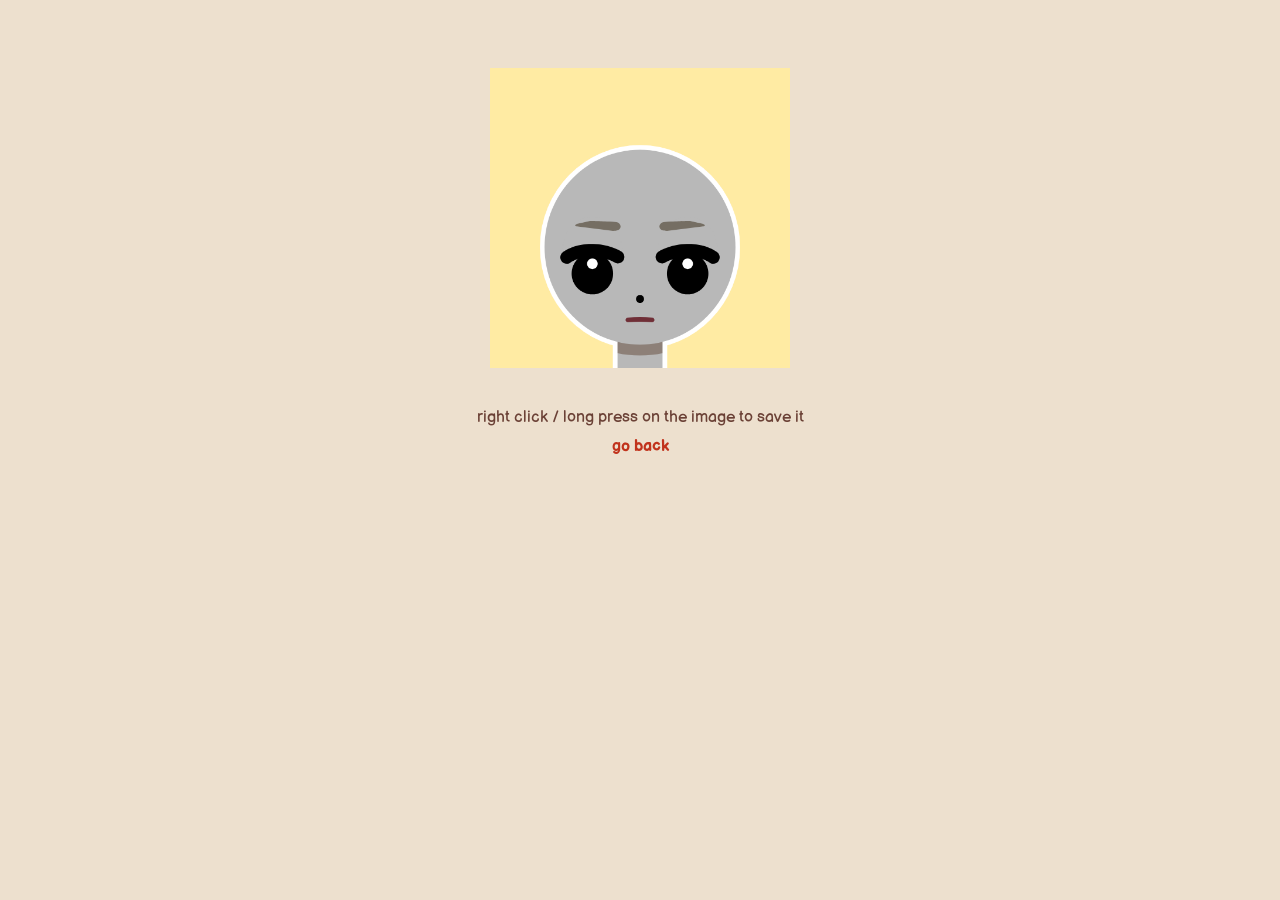
==== download/index.html @ 6621f237 "started crying at the thought of being almost done" ====
<html>
    <head>
        <meta name='viewport' content='width=1000'>
        <meta charset='UTF-8'>

        <title></title>

        <link rel="preconnect" href="https://fonts.googleapis.com">
        <link rel="preconnect" href="https://fonts.gstatic.com" crossorigin>
        <link href="https://fonts.googleapis.com/css2?family=Balsamiq+Sans:ital,wght@0,400;0,700;1,400;1,700&family=Nanum+Pen+Script&display=swap" rel="stylesheet">

        <style>

            body {
                font-family: 'Balsamiq Sans', sans-serif;
                background-color: #ede0ce;
                color: #6b4136;
                cursor: url(/assets/cursor/default.svg), default;

                -webkit-user-select: none;
                user-select: none;
            }

            #wrapper {
                width: 90vw;
                position: relative;
                margin: auto;

                display: flex;
                flex-direction: column;
            }

            canvas {
                display: none;
            }

            #loading {
                width: 300px;
                height: 100px;
                position: relative;
                inset: 0;
                margin: 150px auto;

                background-image: url(/assets/loading.svg);
                background-size: cover;

                display: flex;
                justify-content: center;
                align-items: flex-end;
                z-index: -1
            }

            #loading-text {
                position: relative;
                top: 20px;

                font-family: Nanum Pen Script;
                font-weight: bold;
                font-size: 130%;
            }

            img {
                width: 300px;
                position: absolute;
                inset: 0;
                margin: 60px auto;
            }

            #bottom {
                position: relative;
                margin: auto;
                text-align: center;
            }

            a, a:visited {
                cursor: url(/assets/cursor/pointer.svg), pointer;
                text-decoration: none;
                color: #c1331c;
                font-weight: bold;
            }

            .return {
                margin-top: 10px;
            }

            .return:hover {
                transform: scale(1.15);
                transition: .5s;
            }

            ::selection {
                background-color: #6b4136;
                color: white;
            }

            .hide {
                display: none;
            }

        </style>

        <!-- favicon -->
        <link rel='icon' href='/assets/cursor/default.svg'>
    </head>


<body>
    <div id='wrapper'>
        <div id='loading'>
            <div id='loading-text'>(loading image)</div>
        </div>
        <div id='bottom'>
            right click / long press on the image to save it
        <a href='/'><div class='return'>go back</div></a>
        </div>
        <canvas id='canvas' height='512' width='512'></canvas>
    </div>

</body>


<script type='module'>
    import {drawAll} from '/script/draw.js';
    import {createGIF} from '/script/animate.js';
    import {parts} from '/script/state.js';

    const canvas = document.getElementById('canvas');
    const ctx = canvas.getContext('2d');


    function loadImage(src) {
        const img = new Image();
        img.src = src;
        URL.revokeObjectURL(src);
        return img;
    }


    window.addEventListener('DOMContentLoaded', async () => {

        if (parts.background.src && parts.background.variant === -1)
            parts.background.img = await loadImage(parts.background.src);
        drawAll();
        download();
    });


    function download() {
        console.log(parts.animation.format);
        if (parts.animation.format === 'png') {
            const dataURL = canvas.toDataURL('image/png');
            const img = document.createElement('img');
            img.src = dataURL;
            document.getElementById('wrapper').append(img);
        } else {
            createGIF();
        }

    }

</script>
</html>
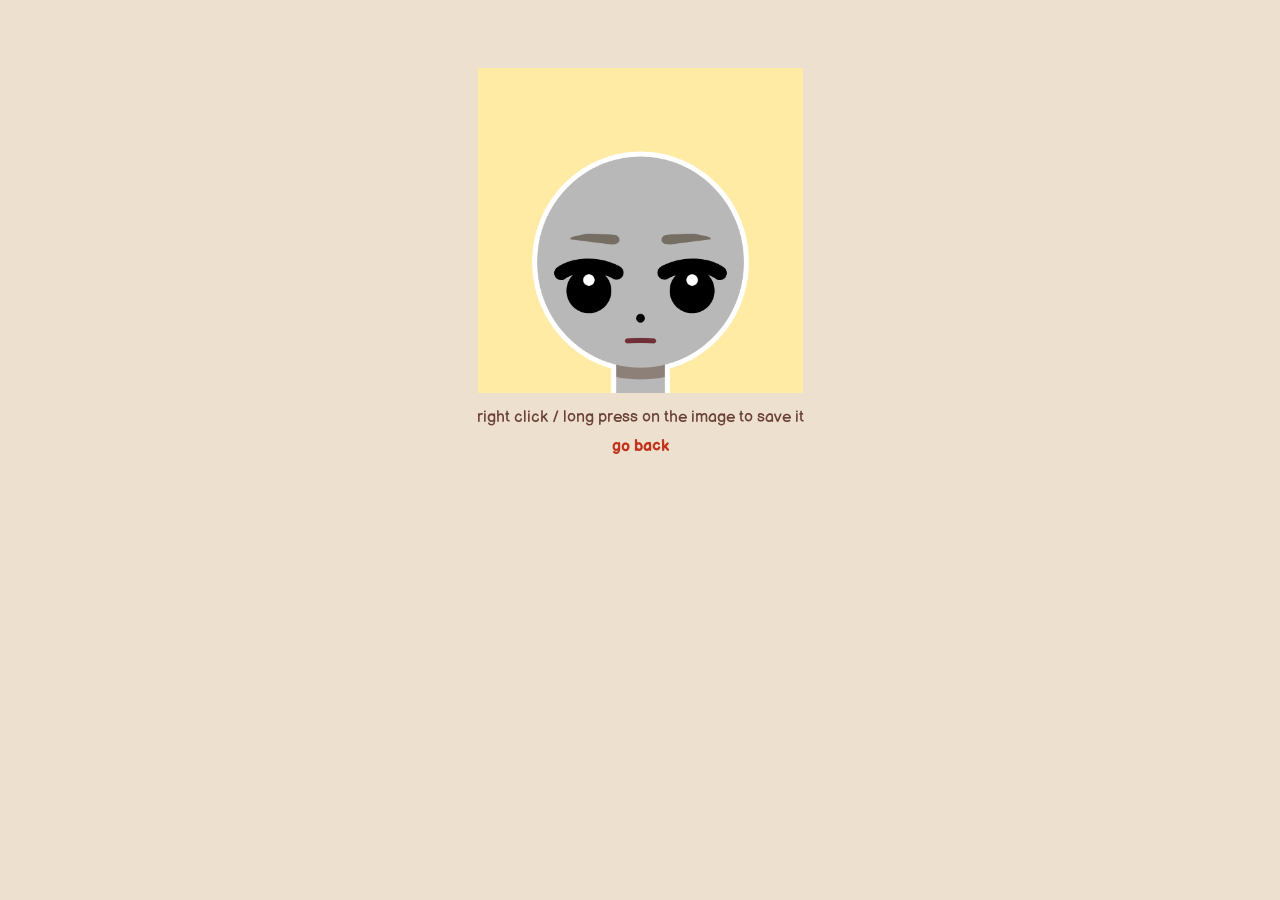
==== commit 1cf8d796: "more mobile fixes?" ====
--- a/download/index.html
+++ b/download/index.html
@@ -1,6 +1,6 @@
 <html>
     <head>
-        <meta name='viewport' content='width=1000'>
+        <meta name='viewport' content='width=600'>
         <meta charset='UTF-8'>
 
         <title></title>
@@ -60,7 +60,7 @@
             }
 
             img {
-                width: 300px;
+                width: 325px;
                 position: absolute;
                 inset: 0;
                 margin: 60px auto;
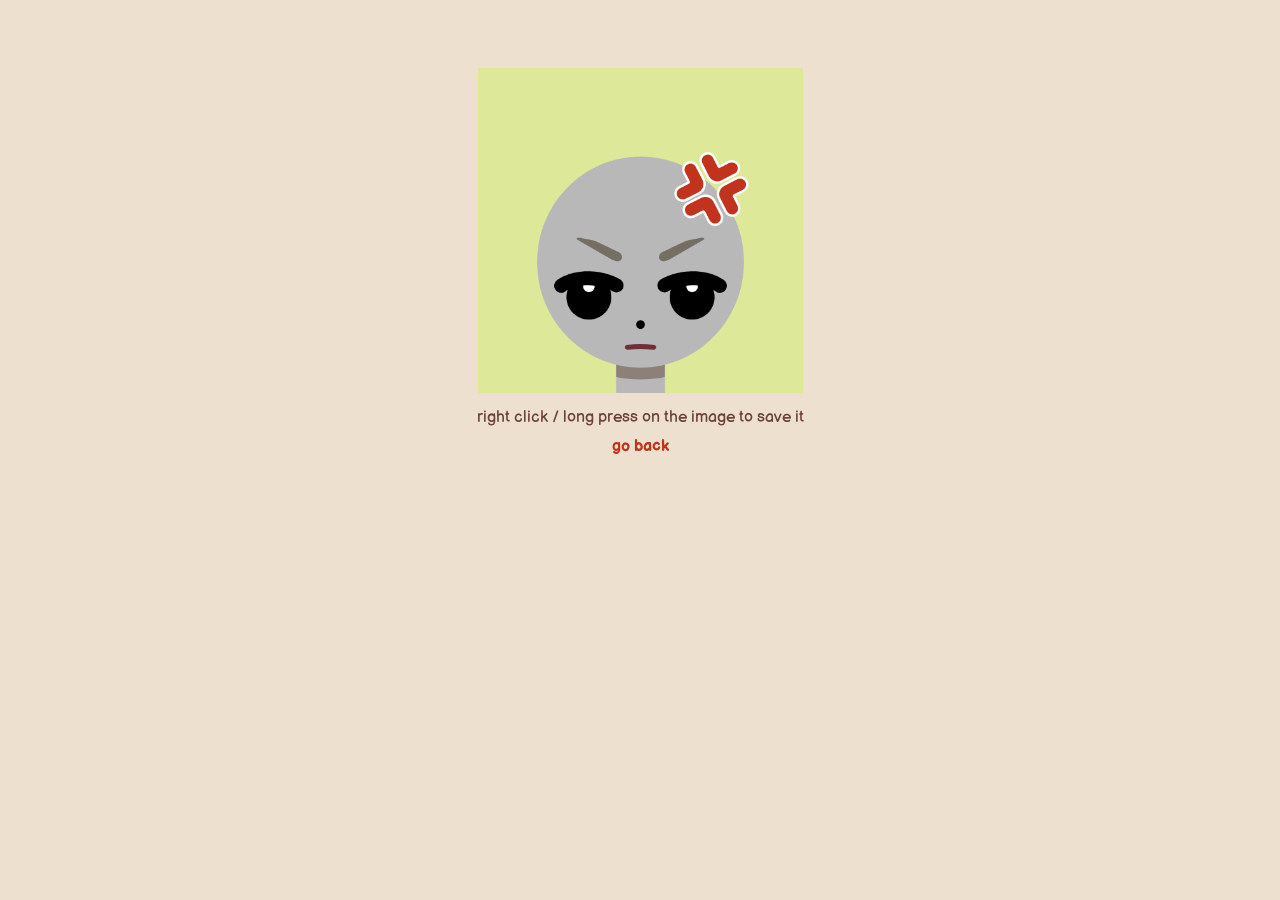
==== commit 2f0d3aa9: "hi guys" ====
--- a/download/index.html
+++ b/download/index.html
@@ -1,6 +1,6 @@
 <html>
     <head>
-        <meta name='viewport' content='width=600'>
+        <meta name='viewport' content='width=800'>
         <meta charset='UTF-8'>
 
         <title></title>
@@ -120,6 +120,7 @@
 
 
 <script type='module'>
+    import anims from '/assets/parts/animation.json' with { type: 'json' };
     import {drawAll} from '/script/draw.js';
     import {createGIF} from '/script/animate.js';
     import {parts} from '/script/state.js';
@@ -140,7 +141,15 @@
 
         if (parts.background.src && parts.background.variant === -1)
             parts.background.img = await loadImage(parts.background.src);
-        drawAll();
+
+        const animation = parts.animation.variant;
+        if (animation) {
+            parts.animation.frame = anims[animation].keyframe;
+            drawAll(true);
+        } else {
+            drawAll();
+        }
+
         download();
     });
 
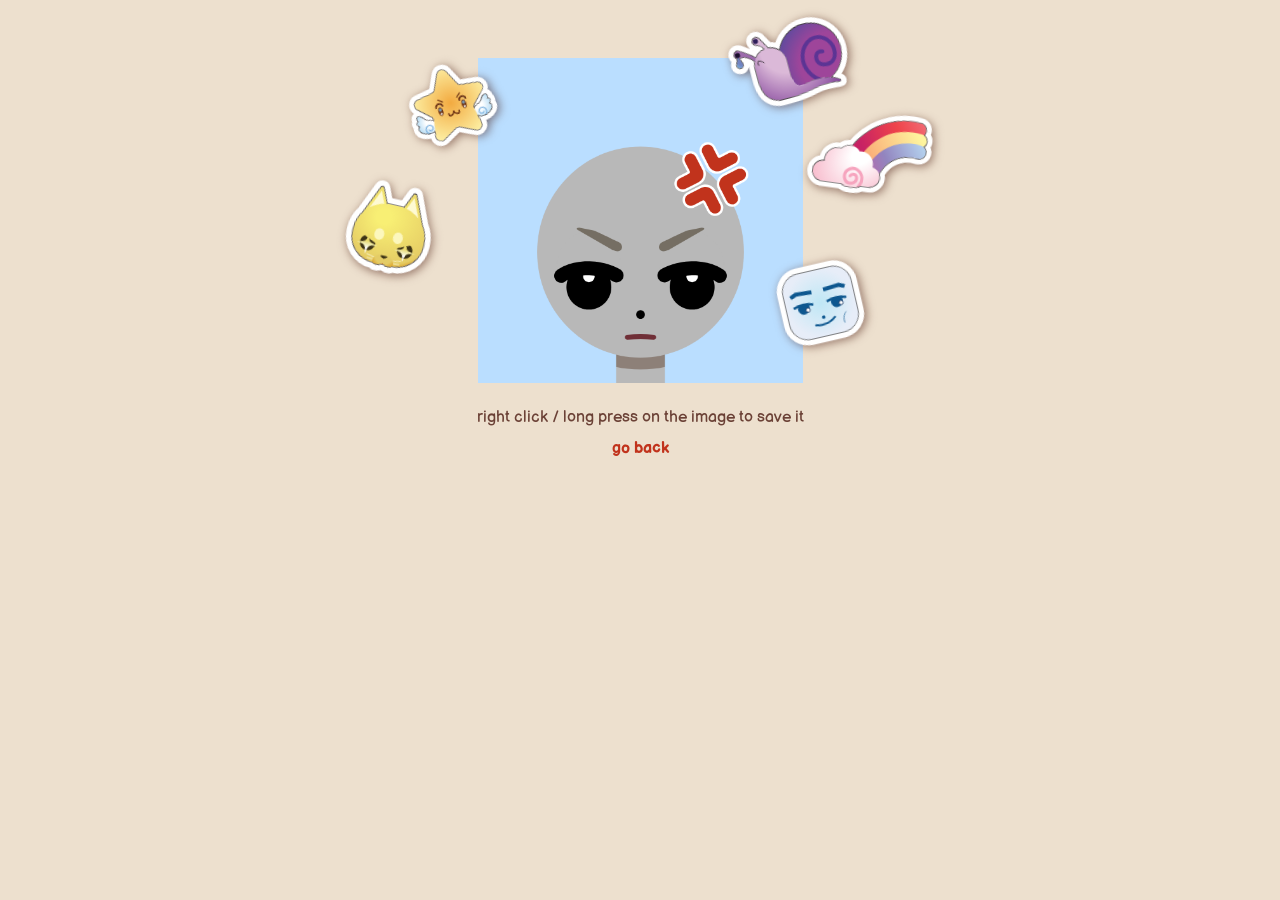
==== commit df3de255: "final touches etc..." ====
--- a/download/index.html
+++ b/download/index.html
@@ -1,6 +1,6 @@
 <html>
     <head>
-        <meta name='viewport' content='width=800'>
+        <meta name='viewport' content='width=850'>
         <meta charset='UTF-8'>
 
         <title></title>
@@ -17,6 +17,8 @@
                 color: #6b4136;
                 cursor: url(/assets/cursor/default.svg), default;
 
+                overflow-x: hidden;
+
                 -webkit-user-select: none;
                 user-select: none;
             }
@@ -63,7 +65,7 @@
                 width: 325px;
                 position: absolute;
                 inset: 0;
-                margin: 60px auto;
+                margin: 50px auto;
             }
 
             #bottom {
@@ -80,7 +82,8 @@
             }
 
             .return {
-                margin-top: 10px;
+                margin: 12px auto;
+                width: 100px;
             }
 
             .return:hover {
@@ -95,6 +98,45 @@
 
             .hide {
                 display: none;
+            }
+
+            #stickers {
+                position: absolute;
+                width: 100%;
+
+                z-index: 1000;
+                pointer-events: none;
+            }
+
+            #stickers img {
+                position: absolute;
+                height: 90px;
+                filter: drop-shadow(2px 2px 5px rgba(60,10,0,0.5));
+            }
+
+            #stickers > :nth-child(1) {
+                top: 0px;
+                left: -380px;
+            }
+
+            #stickers > :nth-child(2) {
+                top: 125px;
+                left: -500px;
+            }
+
+            #stickers > :nth-child(3) {
+                top: -40px;
+                right: -300px;
+            }
+
+            #stickers > :nth-child(4) {
+                top: 50px;
+                right: -460px;
+            }
+
+            #stickers > :nth-child(5) {
+                top: 200px;
+                right: -360px;
             }
 
         </style>
@@ -114,6 +156,14 @@
         <a href='/'><div class='return'>go back</div></a>
         </div>
         <canvas id='canvas' height='512' width='512'></canvas>
+
+        <div id='stickers'>
+            <img src='/assets/stickers/0.svg'>
+            <img src='/assets/stickers/1.svg'>
+            <img src='/assets/stickers/2.svg'>
+            <img src='/assets/stickers/3.svg'>
+            <img src='/assets/stickers/4.svg'>
+        </div>
     </div>
 
 </body>
@@ -121,6 +171,7 @@
 
 <script type='module'>
     import anims from '/assets/parts/animation.json' with { type: 'json' };
+    import {generateStickers} from '/script/useful.js';
     import {drawAll} from '/script/draw.js';
     import {createGIF} from '/script/animate.js';
     import {parts} from '/script/state.js';
@@ -129,15 +180,9 @@
     const ctx = canvas.getContext('2d');
 
 
-    function loadImage(src) {
-        const img = new Image();
-        img.src = src;
-        URL.revokeObjectURL(src);
-        return img;
-    }
-
-
     window.addEventListener('DOMContentLoaded', async () => {
+
+        generateStickers(5);
 
         if (parts.background.src && parts.background.variant === -1)
             parts.background.img = await loadImage(parts.background.src);
@@ -154,14 +199,21 @@
     });
 
 
+    function loadImage(src) {
+        const img = new Image();
+        img.src = src;
+        URL.revokeObjectURL(src);
+        return img;
+    }
+
+
     function download() {
-        console.log(parts.animation.format);
         if (parts.animation.format === 'png') {
             const dataURL = canvas.toDataURL('image/png');
             const img = document.createElement('img');
             img.src = dataURL;
             document.getElementById('wrapper').append(img);
-        } else {
+        } else if (parts.animation.format === 'gif') {
             createGIF();
         }
 
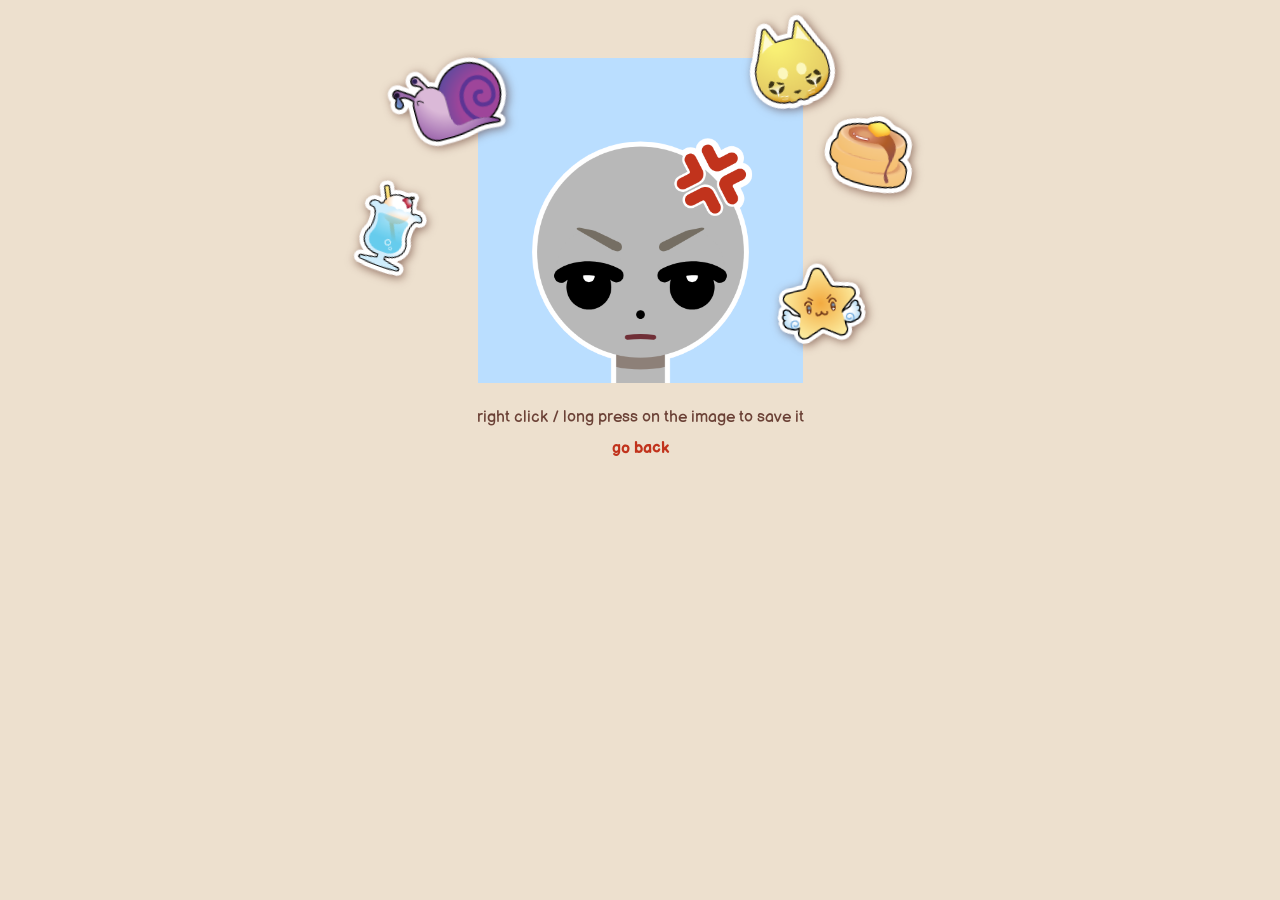
==== commit 5a60cbb2: "switched decorative stickers to png" ====
--- a/download/index.html
+++ b/download/index.html
@@ -110,6 +110,7 @@
 
             #stickers img {
                 position: absolute;
+                width: auto;
                 height: 90px;
                 filter: drop-shadow(2px 2px 5px rgba(60,10,0,0.5));
             }
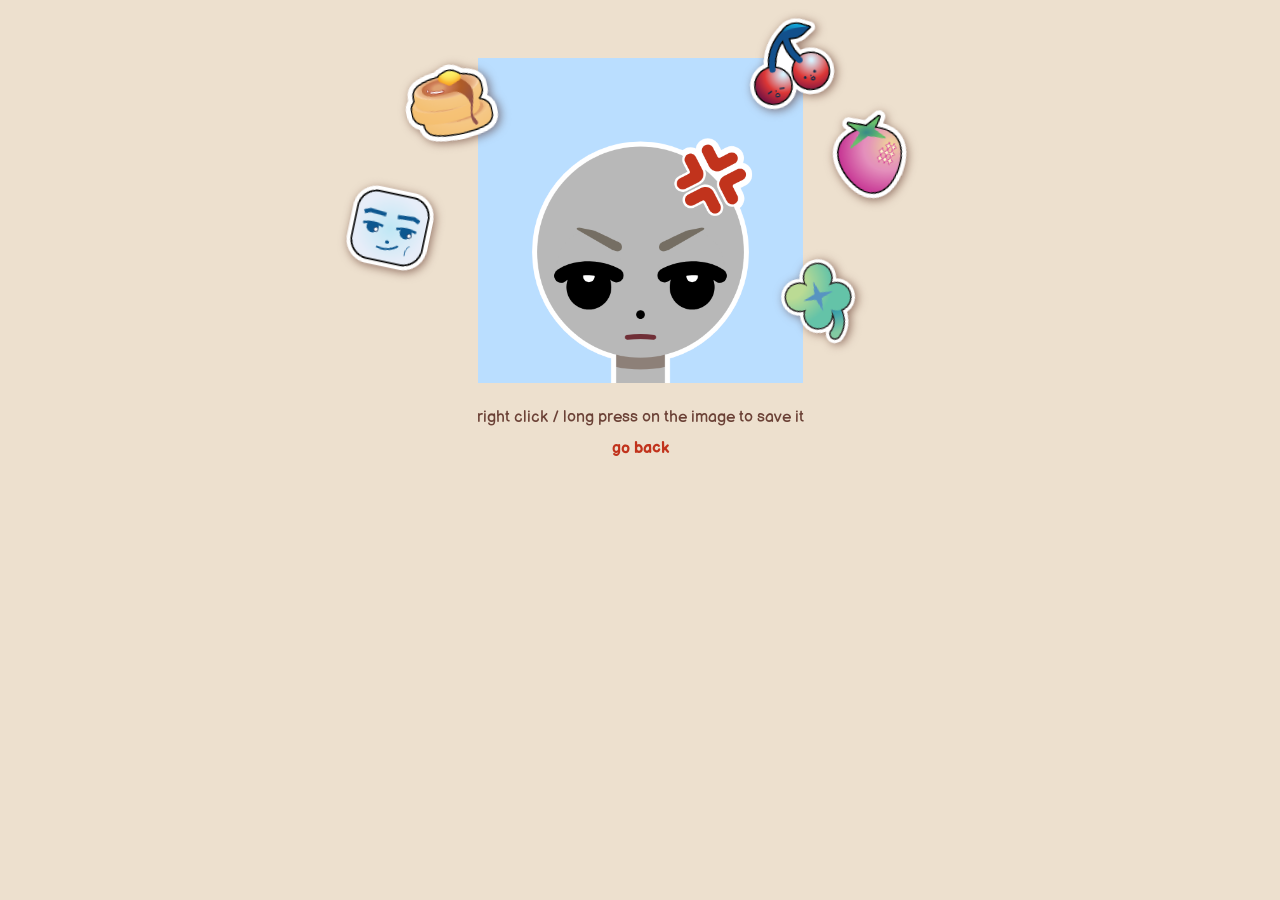
==== commit baf7365e: "final fixes (analytics, meta tags, little bugs) somehow everything breaks when im about to finish :p" ====
--- a/download/index.html
+++ b/download/index.html
@@ -1,9 +1,12 @@
-<html>
+<!DOCTYPE html>
+<html lang='en-US'>
     <head>
-        <meta name='viewport' content='width=850'>
         <meta charset='UTF-8'>
-
-        <title></title>
+        <meta name='viewport' content='width=device-width'>
+        <meta name='description' content='a character creator that can be used to make & animate customizable icons'>
+        <meta name='robots' content='noai, noimageai'>
+
+        <title>Dollymaker</title>
 
         <link rel="preconnect" href="https://fonts.googleapis.com">
         <link rel="preconnect" href="https://fonts.gstatic.com" crossorigin>
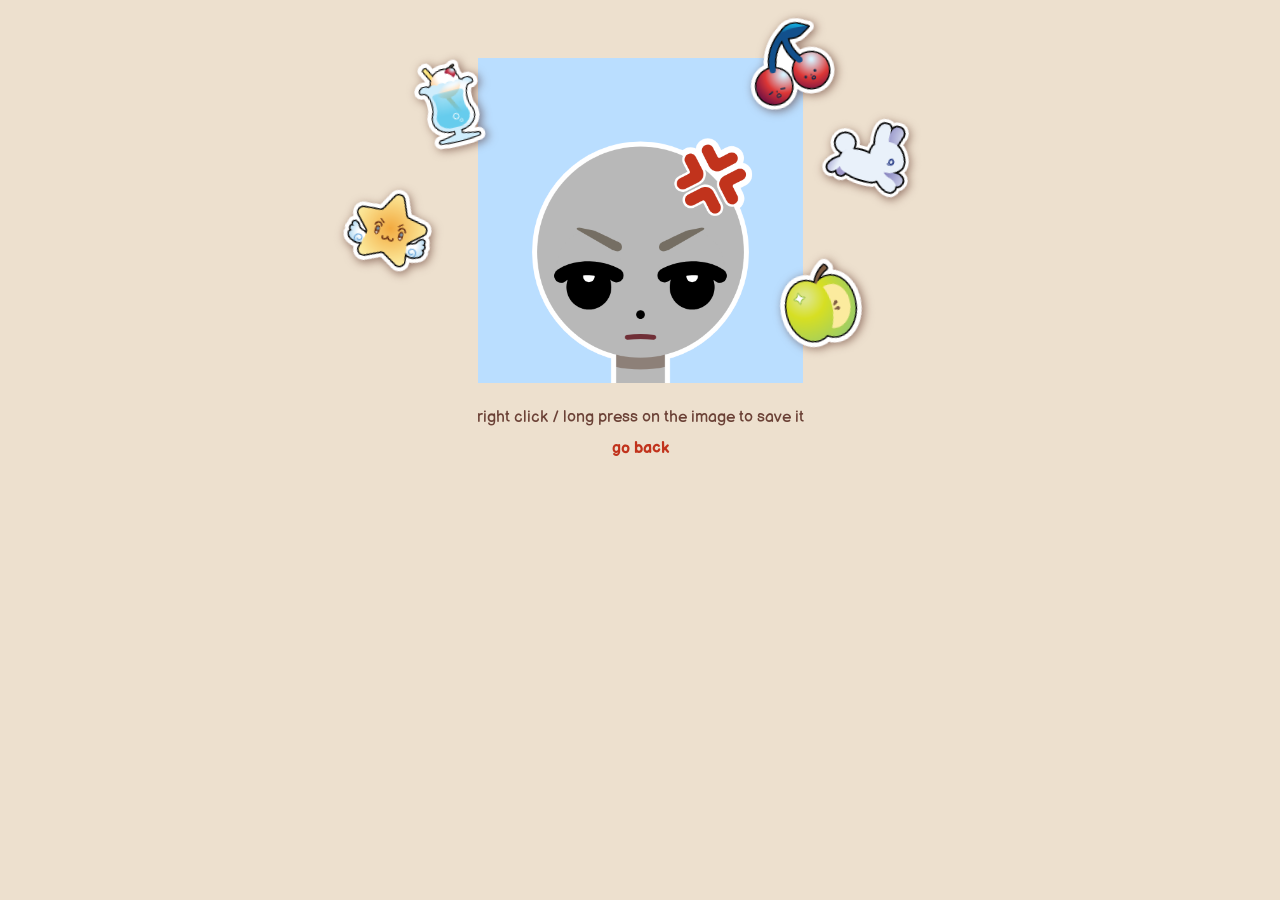
==== commit 878cc225: "fixed download & minor placements" ====
--- a/download/index.html
+++ b/download/index.html
@@ -2,7 +2,7 @@
 <html lang='en-US'>
     <head>
         <meta charset='UTF-8'>
-        <meta name='viewport' content='width=device-width'>
+        <meta name='viewport' content='width=850'>
         <meta name='description' content='a character creator that can be used to make & animate customizable icons'>
         <meta name='robots' content='noai, noimageai'>
 
@@ -77,19 +77,17 @@
                 text-align: center;
             }
 
-            a, a:visited {
+            #return {
+                margin: 12px auto;
+                width: 100px;
+
                 cursor: url(/assets/cursor/pointer.svg), pointer;
                 text-decoration: none;
                 color: #c1331c;
                 font-weight: bold;
             }
 
-            .return {
-                margin: 12px auto;
-                width: 100px;
-            }
-
-            .return:hover {
+            #return:hover {
                 transform: scale(1.15);
                 transition: .5s;
             }
@@ -157,16 +155,16 @@
         </div>
         <div id='bottom'>
             right click / long press on the image to save it
-        <a href='/'><div class='return'>go back</div></a>
+        <div id='return'>go back</div>
         </div>
         <canvas id='canvas' height='512' width='512'></canvas>
 
         <div id='stickers'>
-            <img src='/assets/stickers/0.svg'>
-            <img src='/assets/stickers/1.svg'>
-            <img src='/assets/stickers/2.svg'>
-            <img src='/assets/stickers/3.svg'>
-            <img src='/assets/stickers/4.svg'>
+            <img src='/assets/stickers/0.png'>
+            <img src='/assets/stickers/1.png'>
+            <img src='/assets/stickers/2.png'>
+            <img src='/assets/stickers/3.png'>
+            <img src='/assets/stickers/4.png'>
         </div>
     </div>
 
@@ -178,12 +176,18 @@
     import {generateStickers} from '/script/useful.js';
     import {drawAll} from '/script/draw.js';
     import {createGIF} from '/script/animate.js';
-    import {parts} from '/script/state.js';
+    import {parts, blobURL, setBlobURL} from '/script/state.js';
 
     const canvas = document.getElementById('canvas');
     const ctx = canvas.getContext('2d');
-
-
+    let url;
+
+    document.getElementById('return').addEventListener('click', () => {
+        console.log(blobURL);
+        if (blobURL) URL.revokeObjectURL(blobURL);  // Revoke blob object
+        setBlobURL(null);
+        window.location.href = '/';
+    });
     window.addEventListener('DOMContentLoaded', async () => {
 
         generateStickers(5);
@@ -218,9 +222,8 @@
             img.src = dataURL;
             document.getElementById('wrapper').append(img);
         } else if (parts.animation.format === 'gif') {
-            createGIF();
+            url = createGIF();
         }
-
     }
 
 </script>
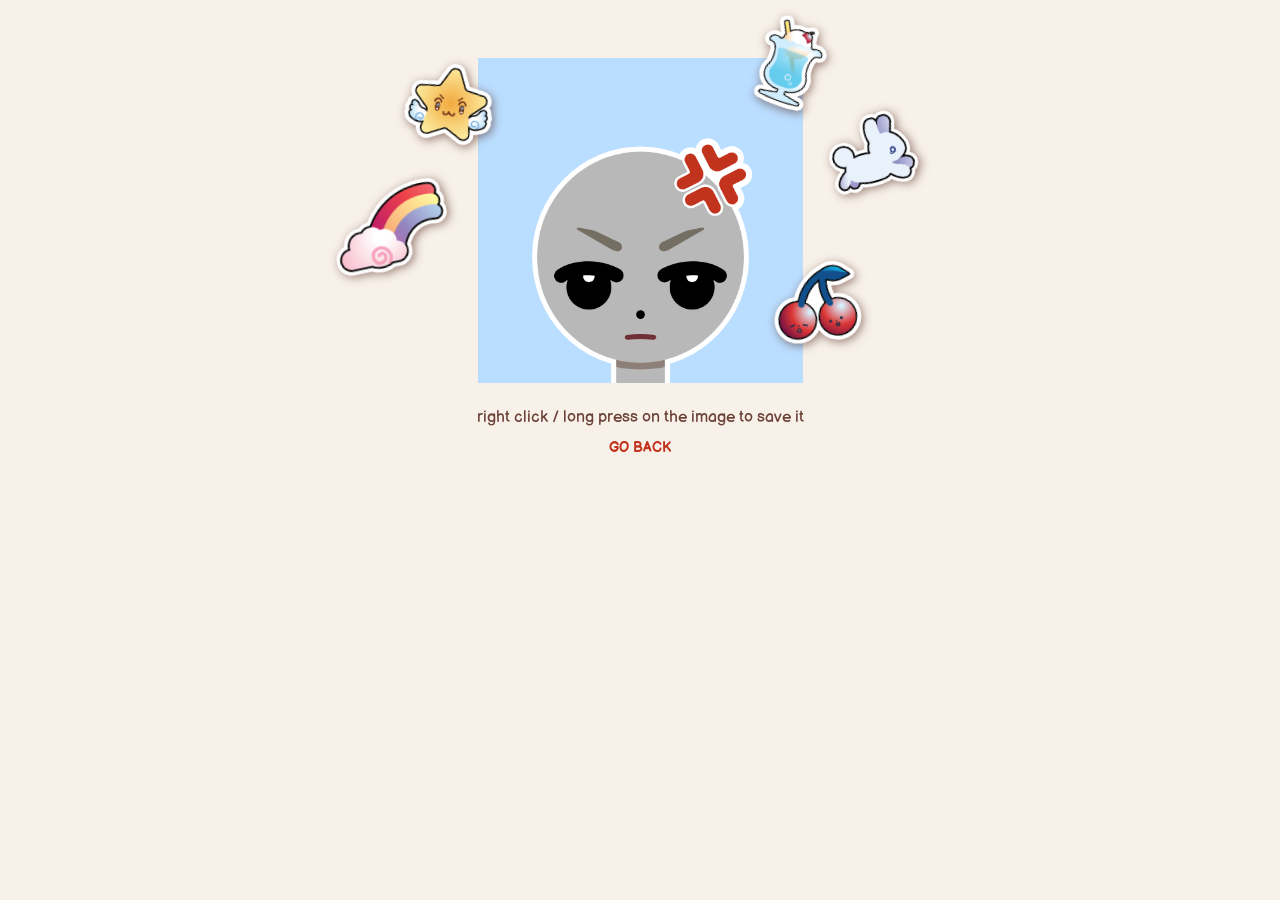
==== commit e1433596: "cosmetic changes" ====
--- a/download/index.html
+++ b/download/index.html
@@ -16,7 +16,7 @@
 
             body {
                 font-family: 'Balsamiq Sans', sans-serif;
-                background-color: #ede0ce;
+                background-color: #f7f1e9;
                 color: #6b4136;
                 cursor: url(/assets/cursor/default.svg), default;
 
@@ -79,17 +79,19 @@
 
             #return {
                 margin: 12px auto;
-                width: 100px;
+                width: fit-content;
 
                 cursor: url(/assets/cursor/pointer.svg), pointer;
                 text-decoration: none;
+                text-transform: uppercase;
+                font-size: 90%;
                 color: #c1331c;
                 font-weight: bold;
             }
 
             #return:hover {
-                transform: scale(1.15);
-                transition: .5s;
+                filter: brightness(1.15);
+                border-bottom: 2px solid #c1331c;
             }
 
             ::selection {
